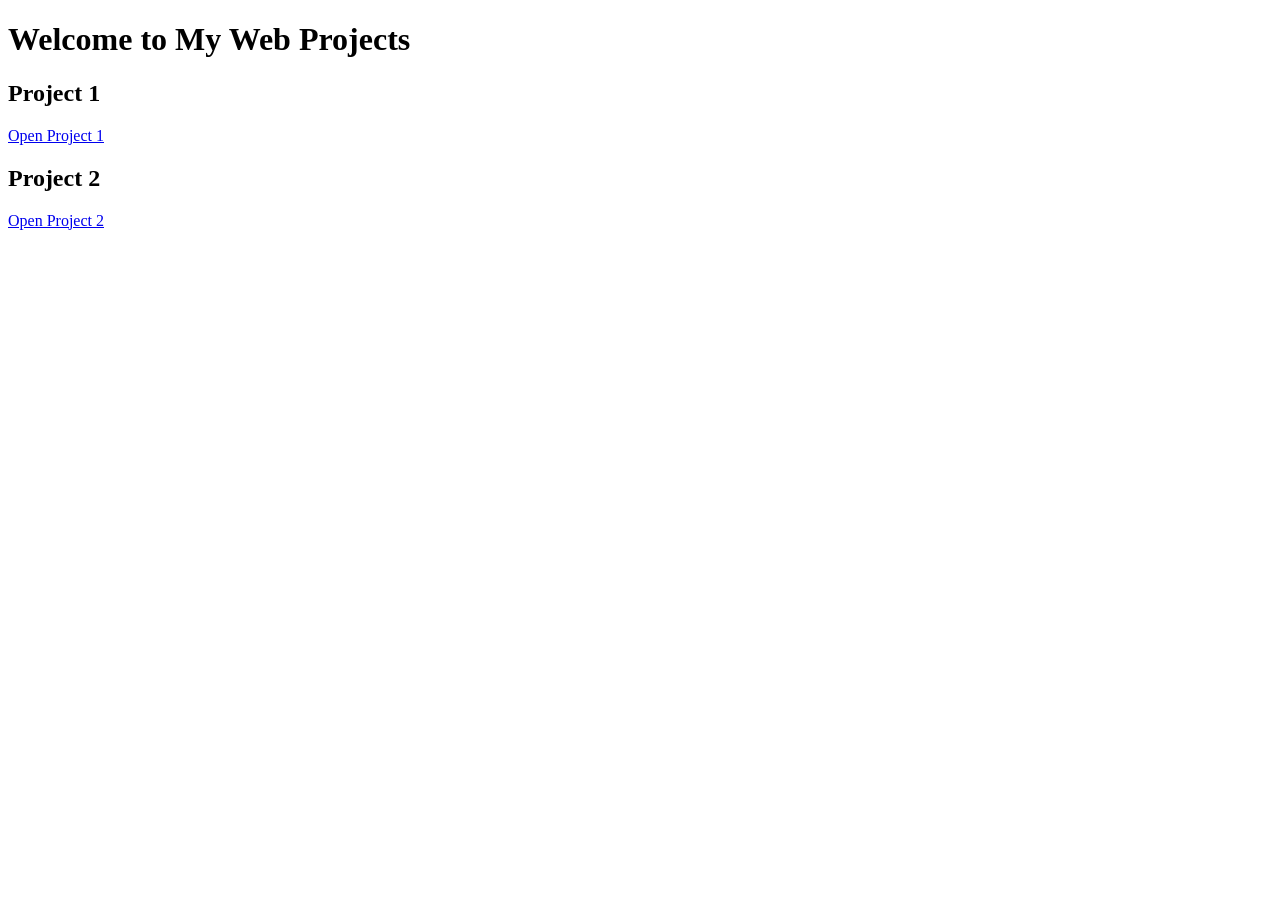
==== index.html @ 2fb5ffa0 "Add index.html for web project navigation" ====
<!DOCTYPE html>
<html>
<head>
    <title>My Web Projects</title>
</head>
<body>
    <h1>Welcome to My Web Projects</h1>

    <h2>Project 1</h2>
    <a href="responsive_website/index.html">Open Project 1</a>

    <h2>Project 2</h2>
    <a href="travel_website/index.html">Open Project 2</a>

</body>
</html>
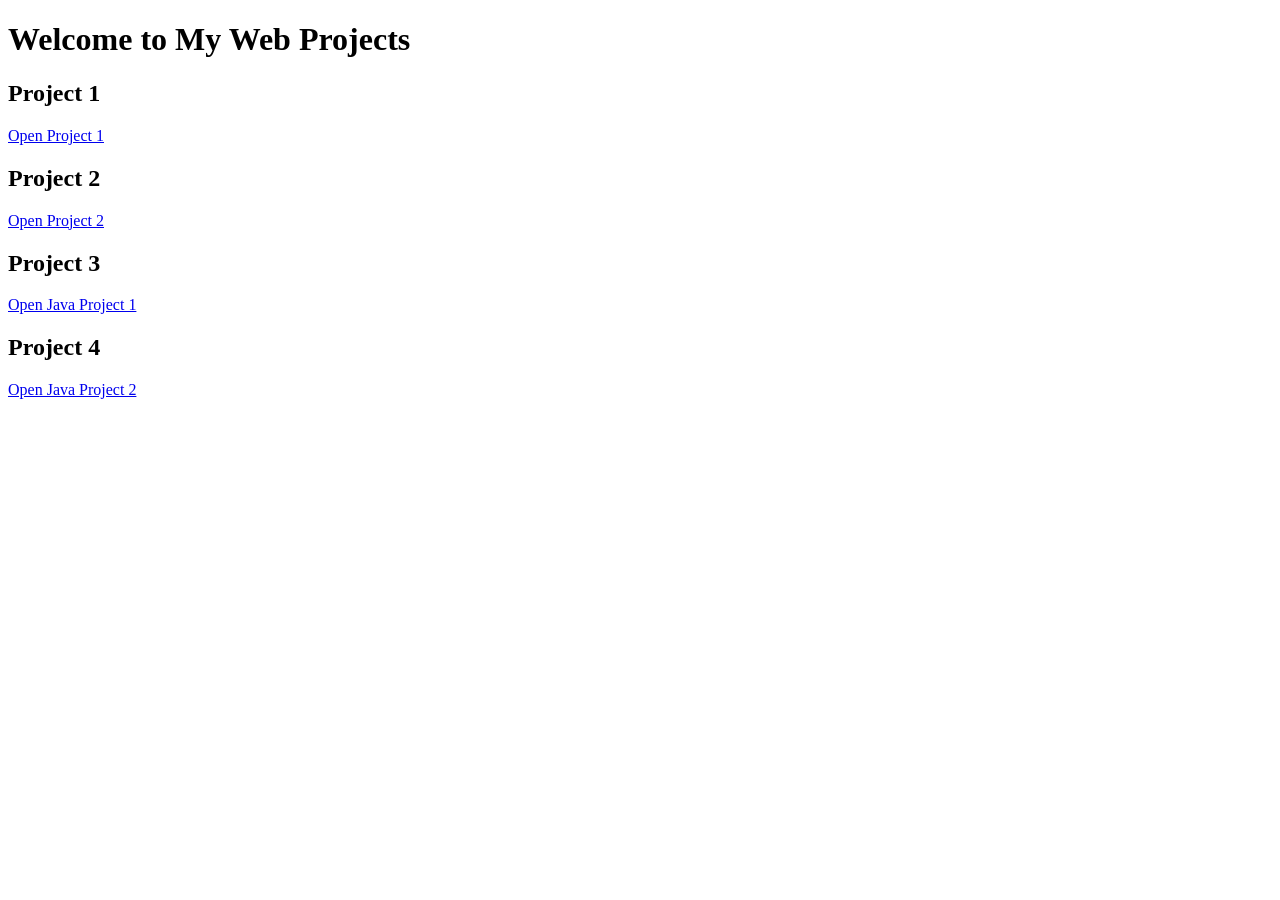
==== commit 3e0bd307: "Add links for Project 3 and Project 4" ====
--- a/index.html
+++ b/index.html
@@ -7,10 +7,16 @@
     <h1>Welcome to My Web Projects</h1>
 
     <h2>Project 1</h2>
-    <a href="responsive_website/index.html">Open Project 1</a>
+    <a href="restaurant_website/index.html">Open Project 1</a>
 
     <h2>Project 2</h2>
     <a href="travel_website/index.html">Open Project 2</a>
 
+     <h2>Project 3</h2>
+    <a href="OnlineTest.java">Open Java Project 1</a>
+
+    <h2>Project 4</h2>
+    <a href="java_project2/">Open Java Project 2</a>
+
 </body>
 </html>
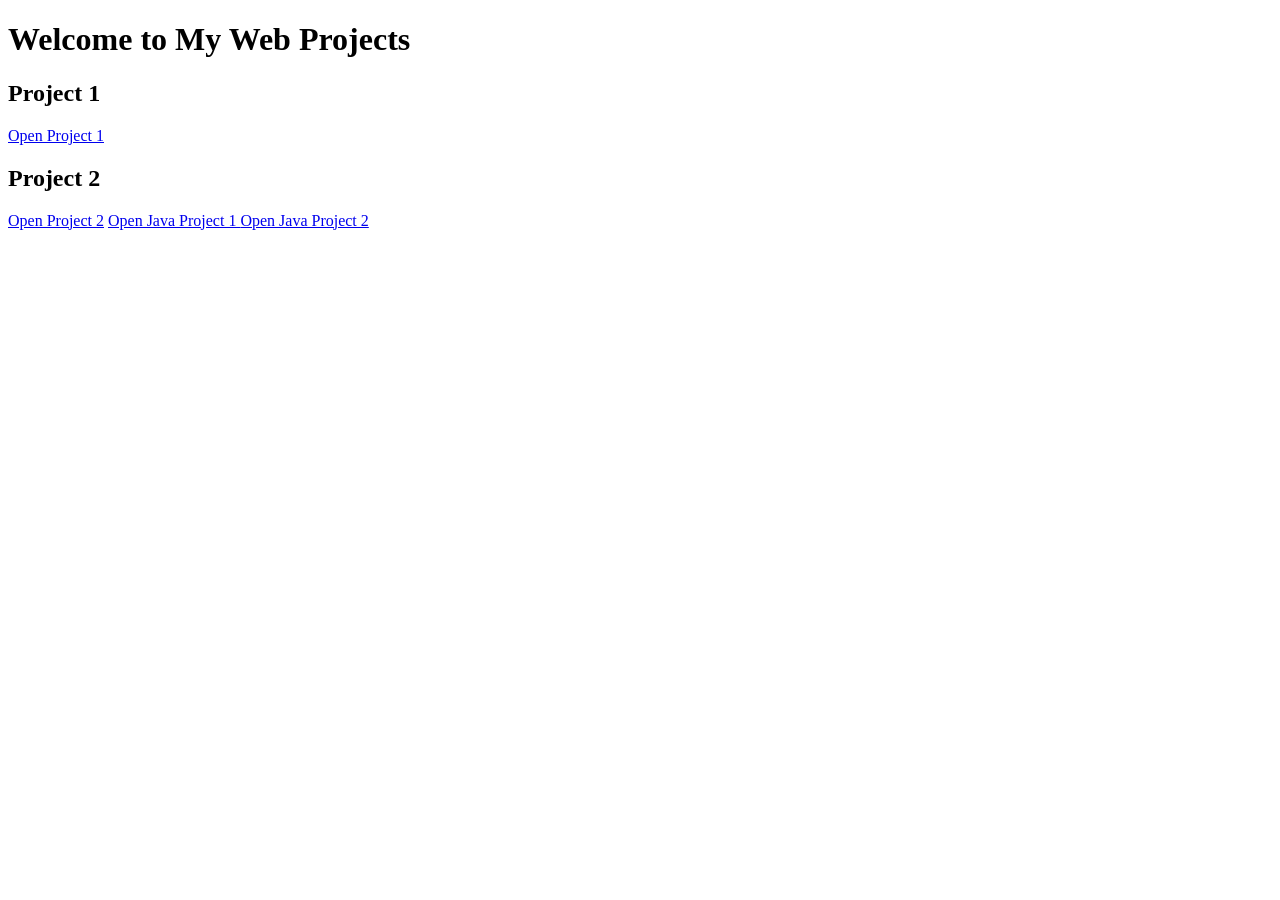
==== commit 22229ad5: "Update project links in index.html" ====
--- a/index.html
+++ b/index.html
@@ -12,11 +12,13 @@
     <h2>Project 2</h2>
     <a href="travel_website/index.html">Open Project 2</a>
 
-     <h2>Project 3</h2>
-    <a href="OnlineTest.java">Open Java Project 1</a>
+     <a href="Online_Test_Application/OnlineTest.java">
+    Open Java Project 1
+</a>
 
-    <h2>Project 4</h2>
-    <a href="java_project2/">Open Java Project 2</a>
+    <a href="Text_Editor_Application/TextEditor.java">
+    Open Java Project 2
+</a>
 
 </body>
 </html>
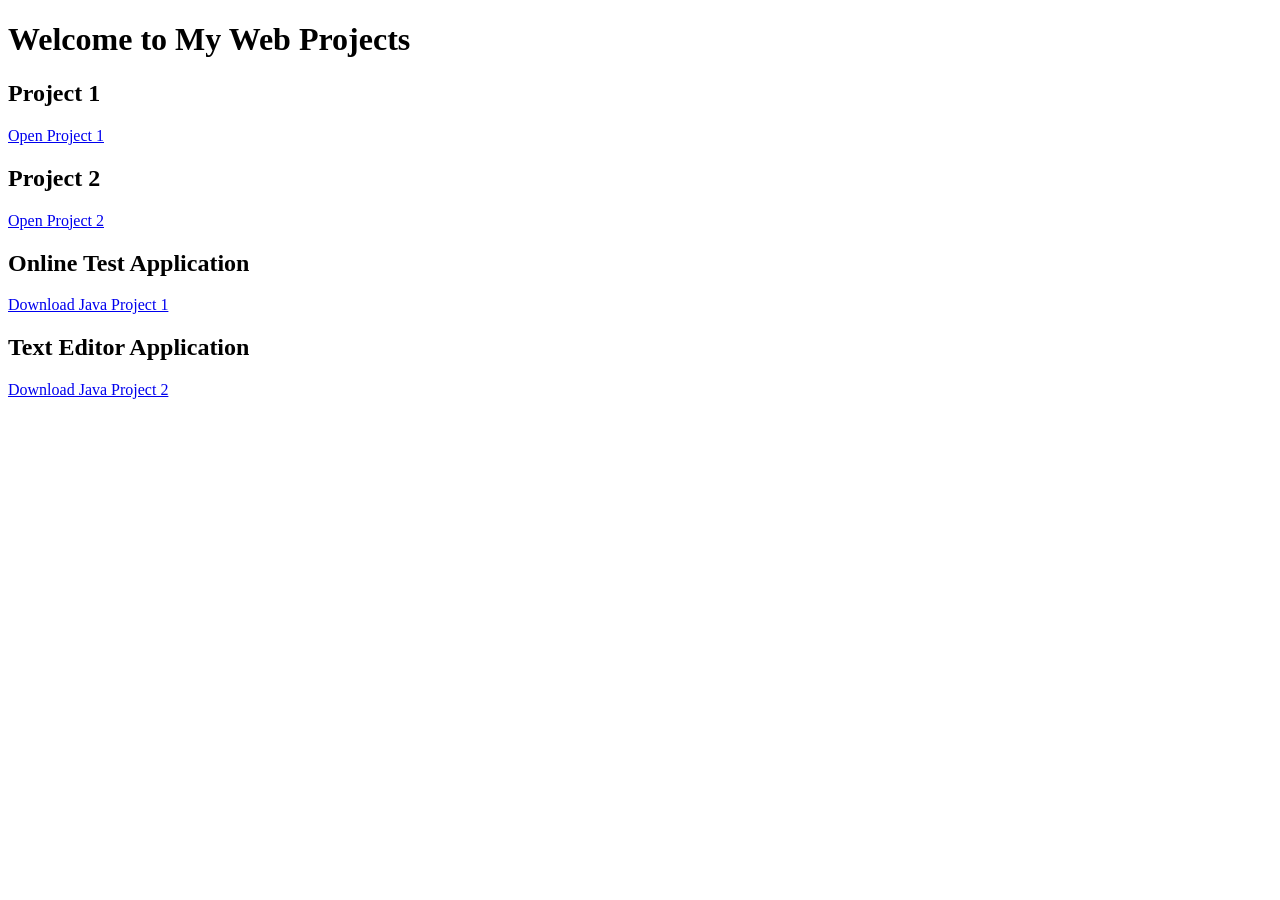
==== commit f8bcbe58: "Update links and headings for Java projects" ====
--- a/index.html
+++ b/index.html
@@ -12,13 +12,15 @@
     <h2>Project 2</h2>
     <a href="travel_website/index.html">Open Project 2</a>
 
-     <a href="Online_Test_Application/OnlineTest.java">
-    Open Java Project 1
-</a>
+   <h2>Online Test Application</h2>
+    <a href="IdeaProjects.jar">
+        Download Java Project 1
+    </a>
 
-    <a href="Text_Editor_Application/TextEditor.java">
-    Open Java Project 2
-</a>
+    <h2>Text Editor Application</h2>
+    <a href="TextEditor.jar">
+        Download Java Project 2
+    </a>
 
 </body>
 </html>
